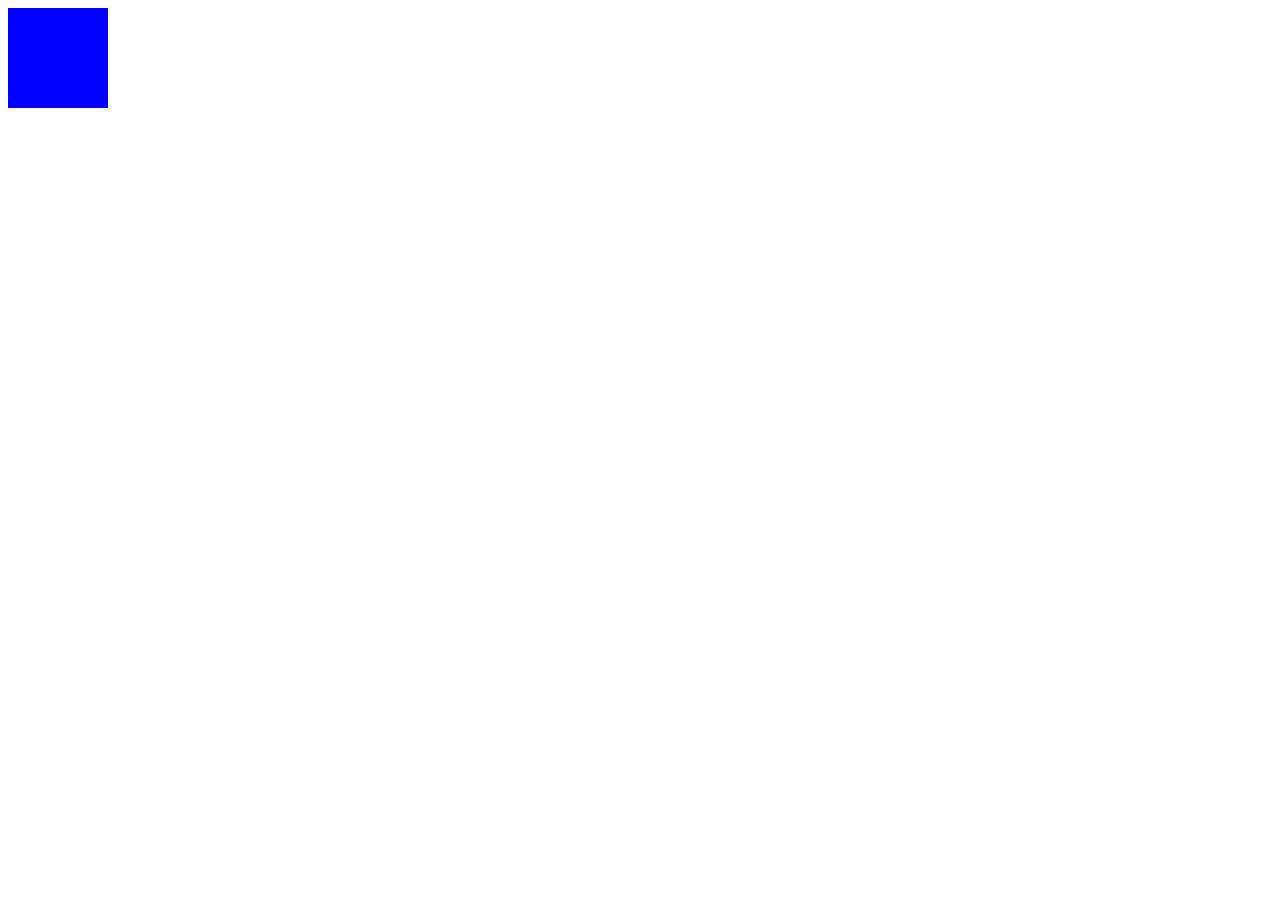
==== index.html @ 558fc96a "11" ====
<!DOCTYPE html>
<html lang="en">
<head>
  <meta charset="UTF-8">
  <meta name="viewport" content="width=device-width, initial-scale=1.0">
  <meta http-equiv="X-UA-Compatible" content="ie=edge">
  <title>transition过渡动画</title>
  <style>
    .box {
      width: 100px;
      height: 100px;
      background: blue;
      transition: all 2s linear;
    }
    .box:hover {
      width: 200px;
      height: 200px;
    }
  </style>
</head>
<body>
  <div class="box"></div>
</body>
</html>
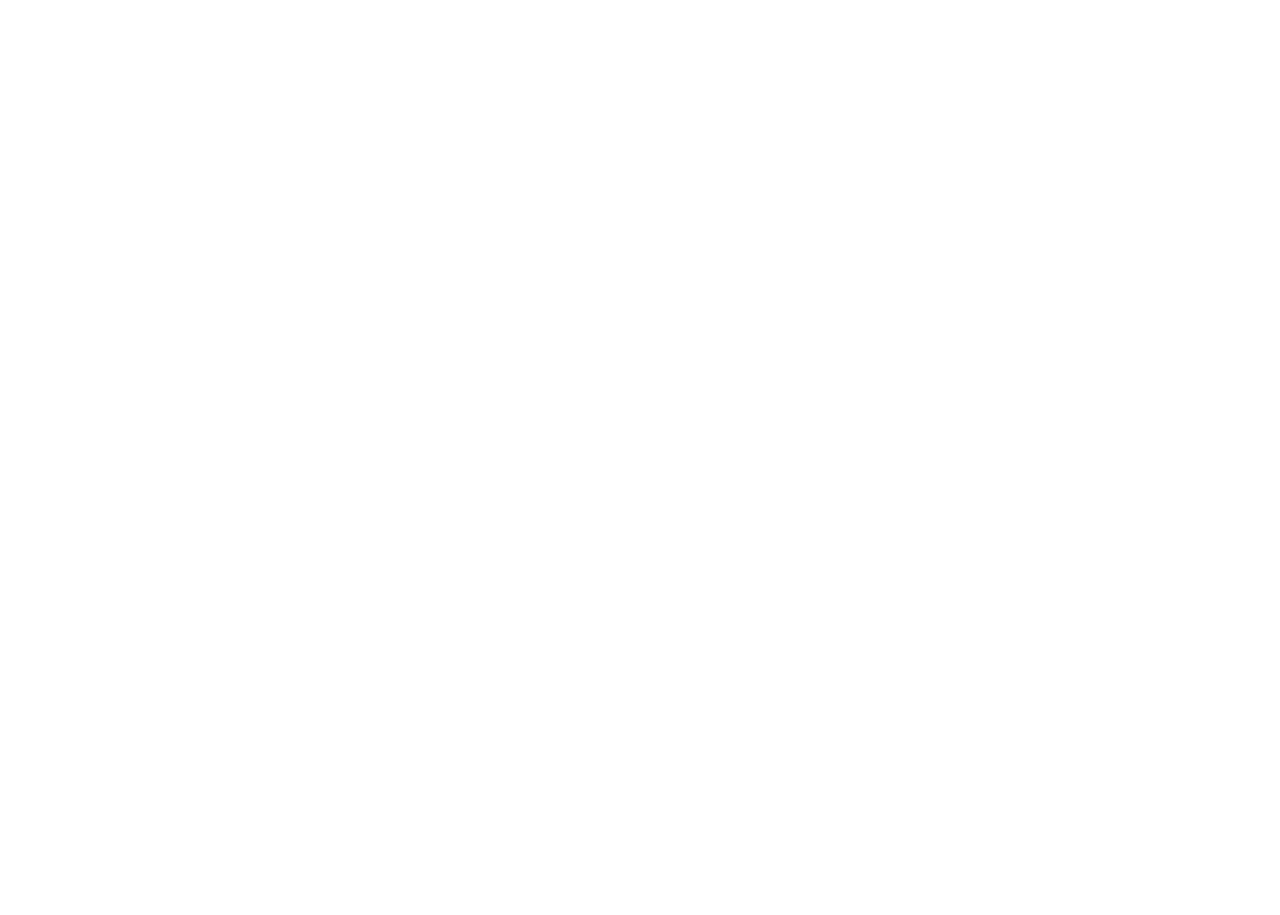
==== commit 415ec337: "background music" ====
--- a/index.html
+++ b/index.html
@@ -1,24 +1,124 @@
 <!DOCTYPE html>
 <html lang="en">
 <head>
-  <meta charset="UTF-8">
-  <meta name="viewport" content="width=device-width, initial-scale=1.0">
-  <meta http-equiv="X-UA-Compatible" content="ie=edge">
-  <title>transition过渡动画</title>
-  <style>
-    .box {
-      width: 100px;
-      height: 100px;
-      background: blue;
-      transition: all 2s linear;
-    }
-    .box:hover {
-      width: 200px;
-      height: 200px;
-    }
-  </style>
+    <meta charset="UTF-8">
+    <title>Title</title>
+    <audio autoplay="autoplay" src="./sound/世界这么大还是遇见你.mp3"></audio>
+<!--    <embed src="./sound/世界这么大还是遇见你.mp3" hidden="true" autostart="true" loop="true">-->
+    <script src="./js/jquery-1.10.2.js"></script>
+    <script src="./js/jquery.min.js"></script>
+    <script src="./js/canvas.js"></script>
+    <script src="./js/deepCopy.js"></script>
+    <script src="./js/Firework.js"></script>
+
 </head>
 <body>
-  <div class="box"></div>
+
+<canvas id="canvas" width="1905" height="895"></canvas>
 </body>
+
+<script>
+    var canvas = $$("canvas"),
+        ctx = canvas.getContext("2d"),
+        g = 0.25,//模拟重力加速度
+        n = 5,//一次性发射的烟火的数量
+        fireworkList = [],//存放所有烟火对象
+        //烟火形状                                                        圆形                                                              椭圆形                                                          爱心形
+        fireworkTypeList = [createCircleFirework, createEllipseFirework, createHeartFirework],
+        totalNum = 0,//发射烟火的总数量
+        surprise_num = 40,//当发射烟火数量达到25时,发射生日快乐字样的烟火
+        flag = true;//是否发射生日快乐字样的烟火
+    canvas.width = $(window).width() - 15;
+    canvas.height = $(window).height() - 20;
+
+
+
+    var init = function(firework,params){//初始化一个烟火
+        var beforeBalst = firework.getBeforeBalst();
+        firework.setCtx(ctx);
+        firework.setStatus(1);//状态为点燃引线
+        firework.setNum(100 + Math.floor(20 * Math.random()));//爆炸之后的烟花数量
+        firework.setRoundness(getType(params) == "object" ? (getType(params.roundness) == "number" ? params.roundness : 0.25) : 0.25);//默认的规则度是0.25,这样爆炸的烟花与真实的最像
+        //firework.setFireworkType(getType(params) == "object" ? params.fireworkType : fireworkTypeList[Math.floor(Math.random() * fireworkTypeList.length)]);//从三种形状中随机烟花形状
+        firework.setFireworkType(getType(params) == "object" ? params.fireworkType : createCircleFirework);//默认圆形烟花
+        firework.setDelay(Math.floor(30 * Math.random()));//引线燃烧的时间,单位为帧, 最多30帧,即0.5s
+        beforeBalst.setAnimate({
+            quiescence : {//发射位置为底部中间
+                x : canvas.width / 2,
+                y : canvas.height,
+                deg : 0,
+                zoom : 1
+            },move : {//发射速度向量
+                vx : -7 + 14 * Math.random(),
+                vy : -22 + 4 * Math.random(),
+                pal : 0,
+                scale : 0
+            },translate : {//发射加速度,有一个为g的重力加速度
+                ax : 0,
+                ay : g,
+                apal : 0,
+                scale : 0
+            }
+        });
+        beforeBalst.setR(3);//烟火半径为3像素
+        beforeBalst.setColor("#FFFFFF");//白色
+        beforeBalst.setLife(50 + Math.floor(Math.random() * 50));//烟花从发射到爆炸的时间,单位为帧,即50-100帧后爆炸
+        beforeBalst.setBase();//记录烟花发射的初始状态
+    }
+
+    for(var i = 0; i < n; i++){//初始化n个烟火
+        var firework = Firework.getInstance();
+        init(firework);
+        fireworkList.push(firework);
+        totalNum++;
+    }
+
+    var draw = function(){//描绘每一帧烟火的状态
+        //整个canvas充满黑幕,模拟黑夜
+        ctx.globalCompositeOperation = 'source-over';
+        ctx.globalAlpha = 0.2;
+        ctx.fillStyle = '#000003';
+        ctx.fillRect(0, 0, canvas.width, canvas.height);
+        //描绘每个烟火的状态
+        ctx.globalCompositeOperation = 'screen';
+        $.each(fireworkList,function(index,value){
+            value.draw();
+        });
+
+    };
+
+    var update = function(){//更新每一帧烟火的状态
+        for(var i = fireworkList.length - 1; i >= 0; i--){
+            fireworkList[i].update();//更新
+            if(fireworkList[i].getStatus() == 5){//烟火消失
+                fireworkList.splice(i,1);//在烟火集合中将这个烟火去除掉
+                if(totalNum < surprise_num){//当发射烟火数量没到25
+                    var firework = Firework.getInstance();//继续生成新的烟火
+                    init(firework);
+                    fireworkList.push(firework);
+                    totalNum++;
+                }
+                if(fireworkList.length == 0 && flag){//发射生日快乐烟火和一箭穿心烟火
+                    var firework = Firework.getInstance();
+                    init(firework,{fireworkType:createCustomFirework,roundness:1});
+                    fireworkList.push(firework);
+                    var firework2 = Firework.getInstance();
+                    init(firework2,{fireworkType:createDoubleHeartFirework,roundness:1});
+                    fireworkList.push(firework2);
+                    flag = false;
+                }
+            }
+        }
+    }
+
+    var loop = function(){
+        draw();
+        update();
+        requestAnimationFrame(function(){//每秒触发60次的方法,因此动画是60帧的
+            loop();
+        });
+    };
+
+    loop();
+</script>
 </html>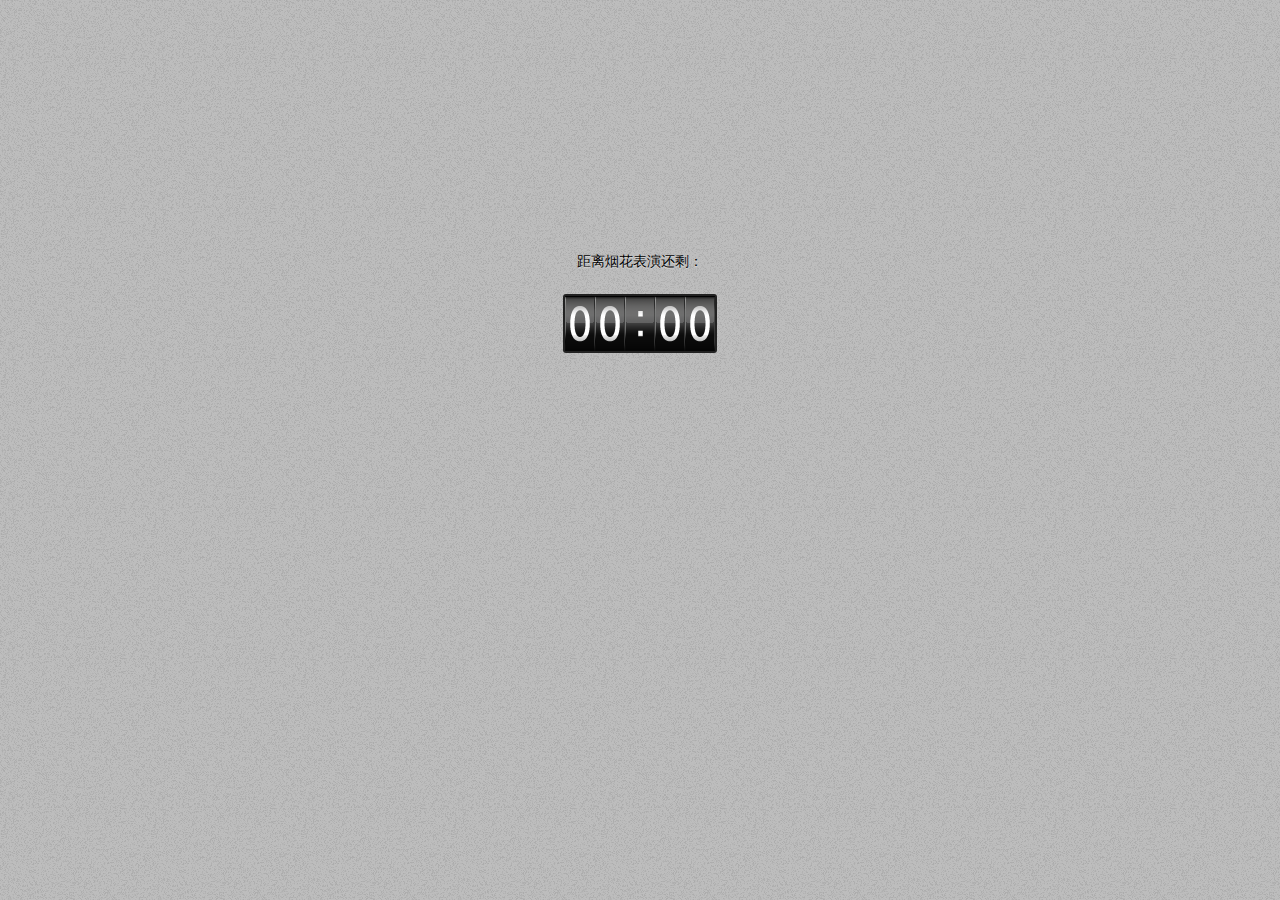
==== commit 64a07463: "定时器" ====
--- a/index.html
+++ b/index.html
@@ -1,124 +1,51 @@
-<!DOCTYPE html>
-<html lang="en">
+﻿<!DOCTYPE html PUBLIC "-//W3C//DTD XHTML 1.0 Transitional//EN" "http://www.w3.org/TR/xhtml1/DTD/xhtml1-transitional.dtd">
+<html xmlns="http://www.w3.org/1999/xhtml">
 <head>
-    <meta charset="UTF-8">
-    <title>Title</title>
-    <audio autoplay="autoplay" src="./sound/世界这么大还是遇见你.mp3"></audio>
-<!--    <embed src="./sound/世界这么大还是遇见你.mp3" hidden="true" autostart="true" loop="true">-->
-    <script src="./js/jquery-1.10.2.js"></script>
-    <script src="./js/jquery.min.js"></script>
-    <script src="./js/canvas.js"></script>
-    <script src="./js/deepCopy.js"></script>
-    <script src="./js/Firework.js"></script>
-
+<title>马上就开始了哦</title>
+<link rel="stylesheet" href="css/example.css" type="text/css" />
+<link rel="stylesheet" href="css/jquery.countdown.timer.css" type="text/css" />
 </head>
 <body>
-
-<canvas id="canvas" width="1905" height="895"></canvas>
+<div id="centered_div">
+  <p>距离烟花表演还剩：</p>
+  <div id="counter">
+    <div id="counter_item1" class="counter_item">
+      <div class="front"></div>
+      <div class="digit digit0"></div>
+    </div>
+    <div id="counter_item2" class="counter_item">
+      <div class="front"></div>
+      <div class="digit digit0"></div>
+    </div>
+    <div id="counter_item3" class="counter_item">
+      <div class="front"></div>
+      <div class="digit digit_colon"></div>
+    </div>
+    <div id="counter_item4" class="counter_item">
+      <div class="front"></div>
+      <div class="digit digit0"></div>
+    </div>
+    <div id="counter_item5" class="counter_item">
+      <div class="front"></div>
+      <div class="digit digit0"></div>
+    </div>
+  </div>
+</div>
+<div id="log"> </div>
+<div id="log2"> </div>
+<script src="http://www.jq22.com/jquery/jquery-1.10.2.js"></script>
+<script src="js/jquery.timeout.interval.idle.js" type="text/javascript"></script> 
+<script src="js/jquery.countdown.counter.js" type="text/javascript"></script>
 </body>
-
 <script>
-    var canvas = $$("canvas"),
-        ctx = canvas.getContext("2d"),
-        g = 0.25,//模拟重力加速度
-        n = 5,//一次性发射的烟火的数量
-        fireworkList = [],//存放所有烟火对象
-        //烟火形状                                                        圆形                                                              椭圆形                                                          爱心形
-        fireworkTypeList = [createCircleFirework, createEllipseFirework, createHeartFirework],
-        totalNum = 0,//发射烟火的总数量
-        surprise_num = 40,//当发射烟火数量达到25时,发射生日快乐字样的烟火
-        flag = true;//是否发射生日快乐字样的烟火
-    canvas.width = $(window).width() - 15;
-    canvas.height = $(window).height() - 20;
-
-
-
-    var init = function(firework,params){//初始化一个烟火
-        var beforeBalst = firework.getBeforeBalst();
-        firework.setCtx(ctx);
-        firework.setStatus(1);//状态为点燃引线
-        firework.setNum(100 + Math.floor(20 * Math.random()));//爆炸之后的烟花数量
-        firework.setRoundness(getType(params) == "object" ? (getType(params.roundness) == "number" ? params.roundness : 0.25) : 0.25);//默认的规则度是0.25,这样爆炸的烟花与真实的最像
-        //firework.setFireworkType(getType(params) == "object" ? params.fireworkType : fireworkTypeList[Math.floor(Math.random() * fireworkTypeList.length)]);//从三种形状中随机烟花形状
-        firework.setFireworkType(getType(params) == "object" ? params.fireworkType : createCircleFirework);//默认圆形烟花
-        firework.setDelay(Math.floor(30 * Math.random()));//引线燃烧的时间,单位为帧, 最多30帧,即0.5s
-        beforeBalst.setAnimate({
-            quiescence : {//发射位置为底部中间
-                x : canvas.width / 2,
-                y : canvas.height,
-                deg : 0,
-                zoom : 1
-            },move : {//发射速度向量
-                vx : -7 + 14 * Math.random(),
-                vy : -22 + 4 * Math.random(),
-                pal : 0,
-                scale : 0
-            },translate : {//发射加速度,有一个为g的重力加速度
-                ax : 0,
-                ay : g,
-                apal : 0,
-                scale : 0
-            }
-        });
-        beforeBalst.setR(3);//烟火半径为3像素
-        beforeBalst.setColor("#FFFFFF");//白色
-        beforeBalst.setLife(50 + Math.floor(Math.random() * 50));//烟花从发射到爆炸的时间,单位为帧,即50-100帧后爆炸
-        beforeBalst.setBase();//记录烟花发射的初始状态
-    }
-
-    for(var i = 0; i < n; i++){//初始化n个烟火
-        var firework = Firework.getInstance();
-        init(firework);
-        fireworkList.push(firework);
-        totalNum++;
-    }
-
-    var draw = function(){//描绘每一帧烟火的状态
-        //整个canvas充满黑幕,模拟黑夜
-        ctx.globalCompositeOperation = 'source-over';
-        ctx.globalAlpha = 0.2;
-        ctx.fillStyle = '#000003';
-        ctx.fillRect(0, 0, canvas.width, canvas.height);
-        //描绘每个烟火的状态
-        ctx.globalCompositeOperation = 'screen';
-        $.each(fireworkList,function(index,value){
-            value.draw();
-        });
-
-    };
-
-    var update = function(){//更新每一帧烟火的状态
-        for(var i = fireworkList.length - 1; i >= 0; i--){
-            fireworkList[i].update();//更新
-            if(fireworkList[i].getStatus() == 5){//烟火消失
-                fireworkList.splice(i,1);//在烟火集合中将这个烟火去除掉
-                if(totalNum < surprise_num){//当发射烟火数量没到25
-                    var firework = Firework.getInstance();//继续生成新的烟火
-                    init(firework);
-                    fireworkList.push(firework);
-                    totalNum++;
-                }
-                if(fireworkList.length == 0 && flag){//发射生日快乐烟火和一箭穿心烟火
-                    var firework = Firework.getInstance();
-                    init(firework,{fireworkType:createCustomFirework,roundness:1});
-                    fireworkList.push(firework);
-                    var firework2 = Firework.getInstance();
-                    init(firework2,{fireworkType:createDoubleHeartFirework,roundness:1});
-                    fireworkList.push(firework2);
-                    flag = false;
-                }
-            }
-        }
-    }
-
-    var loop = function(){
-        draw();
-        update();
-        requestAnimationFrame(function(){//每秒触发60次的方法,因此动画是60帧的
-            loop();
-        });
-    };
-
-    loop();
+  window.onload=function(){
+    var startTime = new Date('2020-4-19 20:00:00').getTime()
+    var nowTime = new Date().getTime();
+    console.log(startTime);
+    console.log(nowTime);
+    var counter = Math.round((startTime - nowTime)/1000);
+    CounterInit(counter)
+    console.log(counter);
+  }
 </script>
-</html>+</html>
--- a/css/example.css
+++ b/css/example.css
@@ -0,0 +1,16 @@
+/* reset */
+html, body, div, span, applet, object, iframe, h1, h2, h3, h4, h5, h6, p, blockquote, pre, a, abbr, acronym, address, big, cite, code, del, dfn, em, font, img, ins, kbd, q, s, samp, small, strike, strong, sub, sup, tt, var, dl, dt, dd, ol, ul, li, fieldset, form, label, legend, table, caption, tbody, tfoot, thead, tr, th, td { border: 0; outline: 0; font-style: inherit; font-size: 100%; font-family: inherit; margin: 0; padding: 0; }
+body { line-height: 1; color: #000; background: #FFF; }
+ol, ul { list-style: none; }
+table { border-collapse: separate; border-spacing: 0; }
+caption, th, td { text-align: left; font-weight: 400; }
+blockquote:before, blockquote:after, q:before, q:after { content: ""; }
+blockquote, q { quotes: "" ""; }
+h3 { font-weight: inherit; }
+h2 { font-weight: inherit; }
+#centered_div { margin: 250px auto; text-align: center; }
+a { color: #78200f; }
+a:visited { color: #3d343a; }
+a:hover { text-decoration: none; }
+.footer { font-size: 11px; padding-top: 40px; text-shadow: none !important; color: #555; line-height: 18px; }
+.footer a { color: #555; text-decoration: none; border-bottom: 1px dotted #555; }
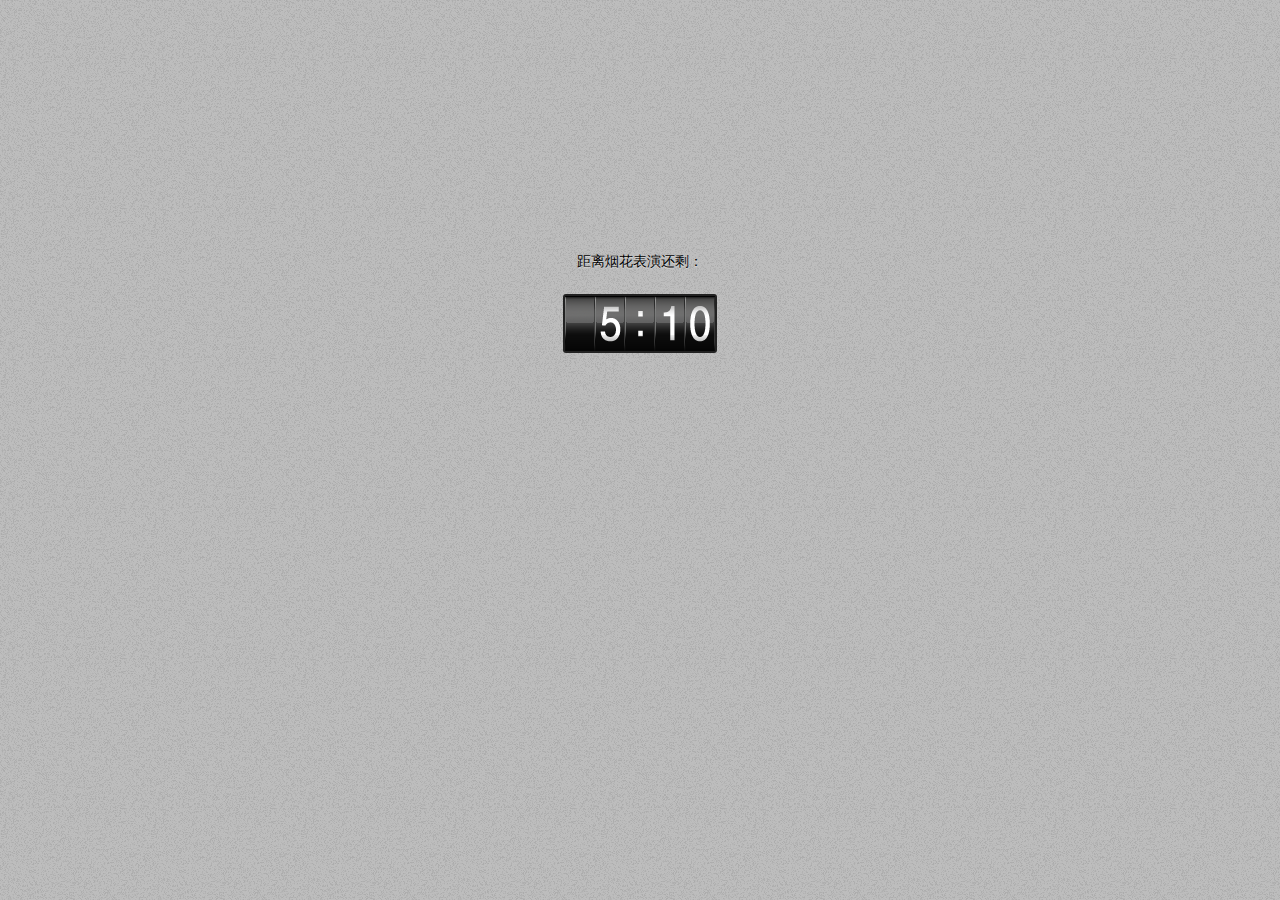
==== commit f907235f: "定时器2" ====
--- a/index.html
+++ b/index.html
@@ -33,7 +33,7 @@
 </div>
 <div id="log"> </div>
 <div id="log2"> </div>
-<script src="http://www.jq22.com/jquery/jquery-1.10.2.js"></script>
+<script src="js/jquery-1.10.2.js"></script>
 <script src="js/jquery.timeout.interval.idle.js" type="text/javascript"></script> 
 <script src="js/jquery.countdown.counter.js" type="text/javascript"></script>
 </body>
